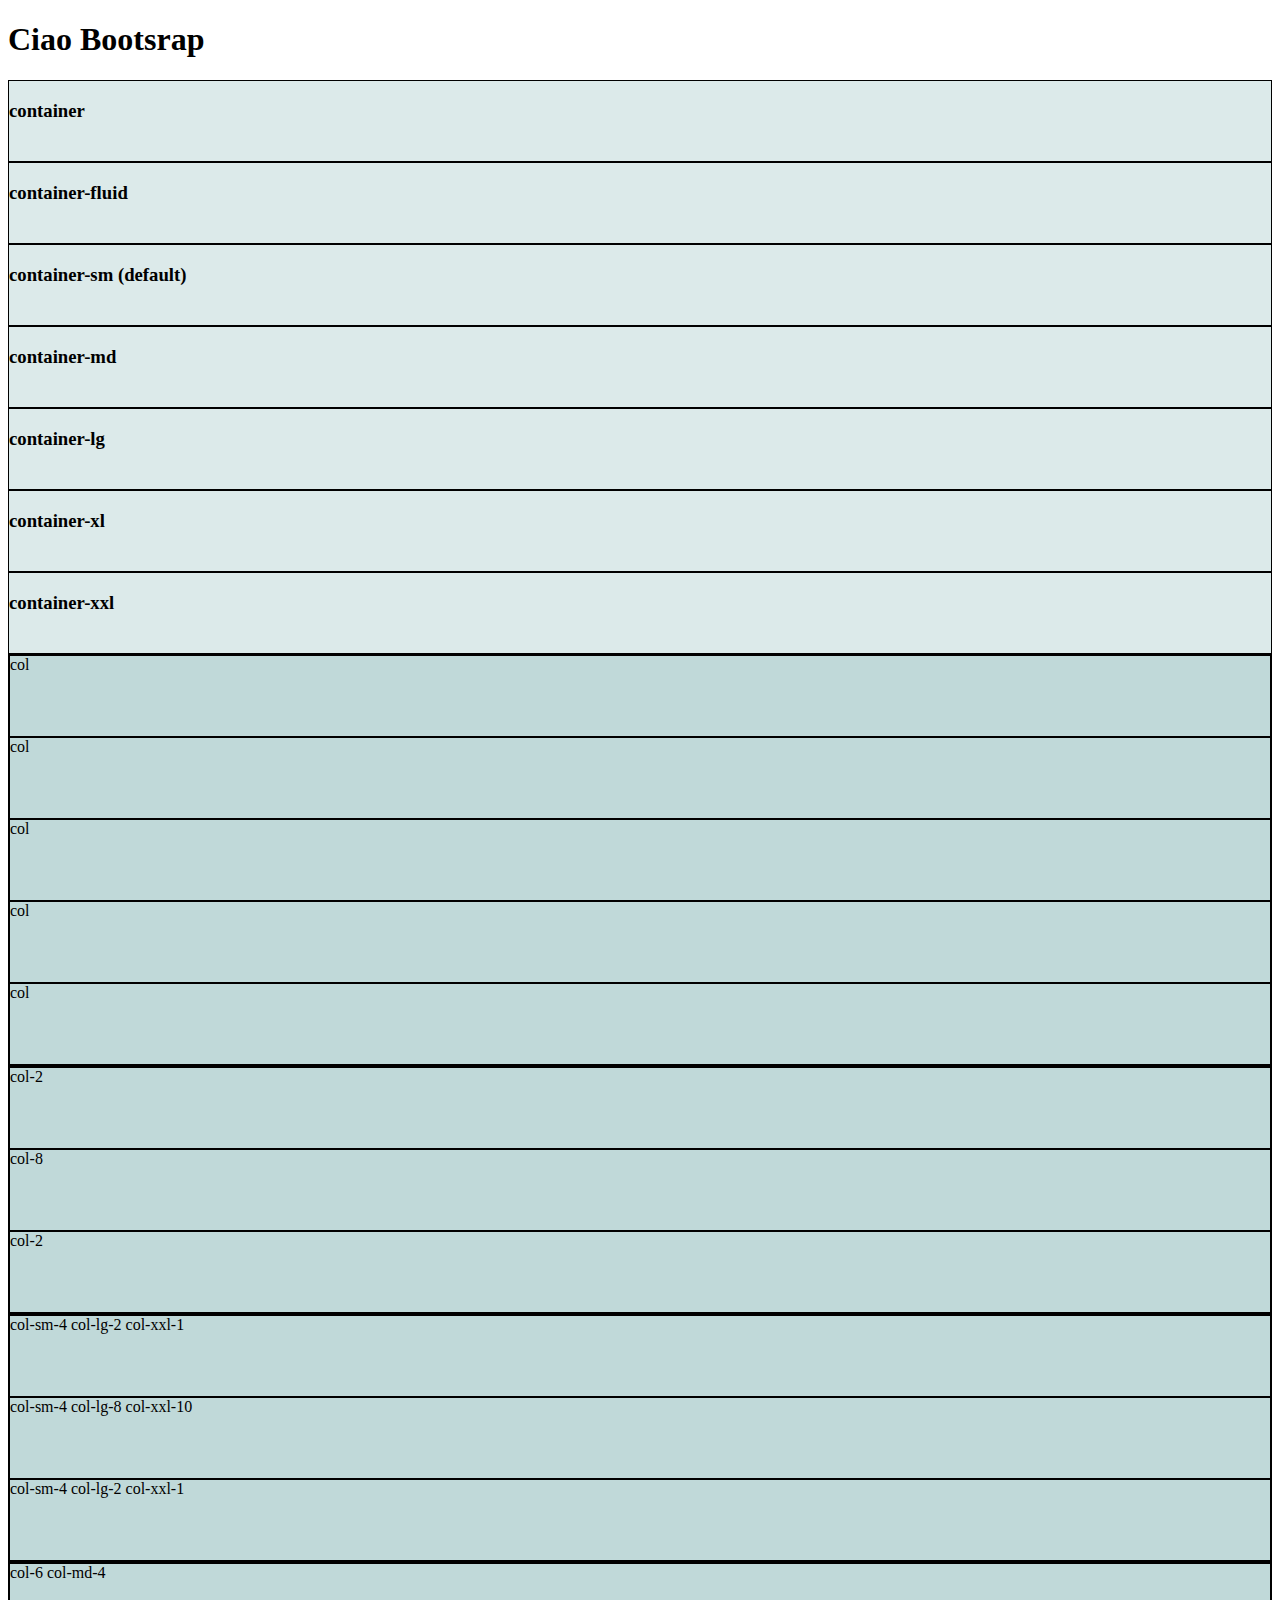
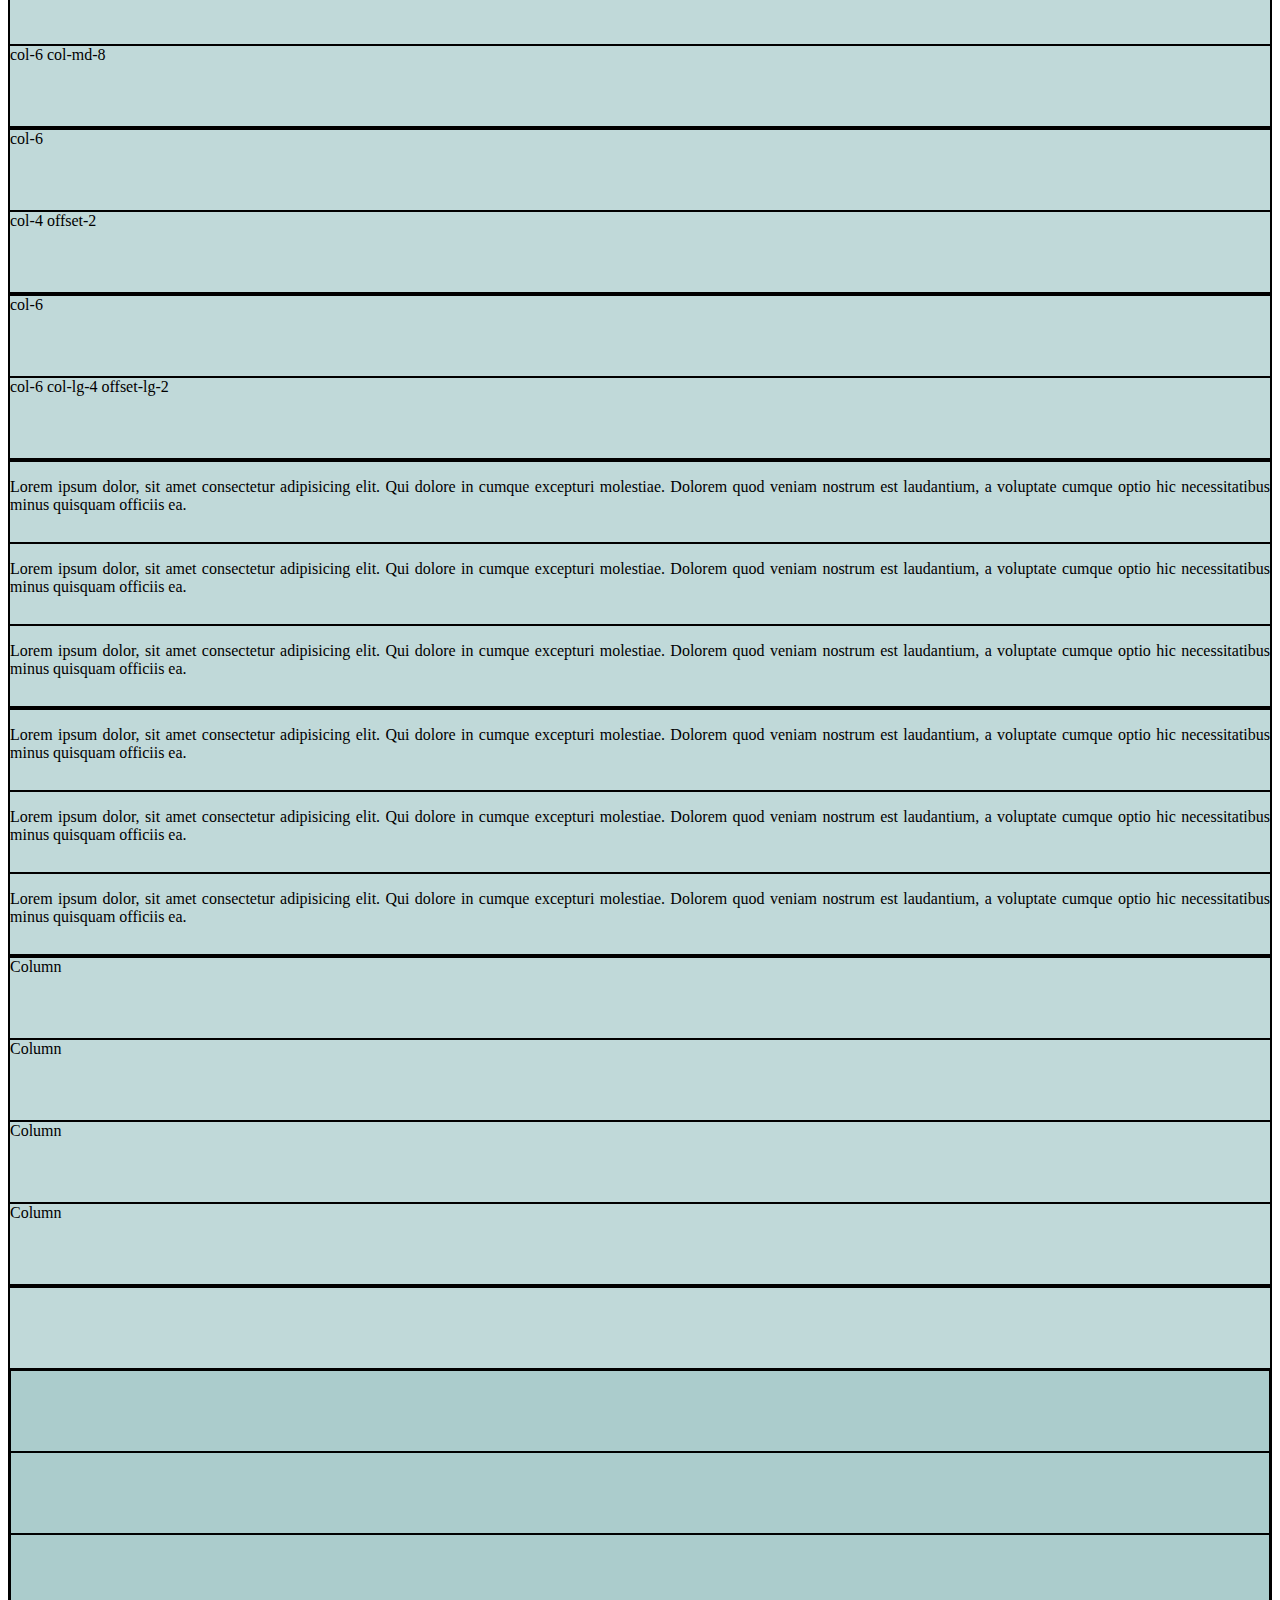
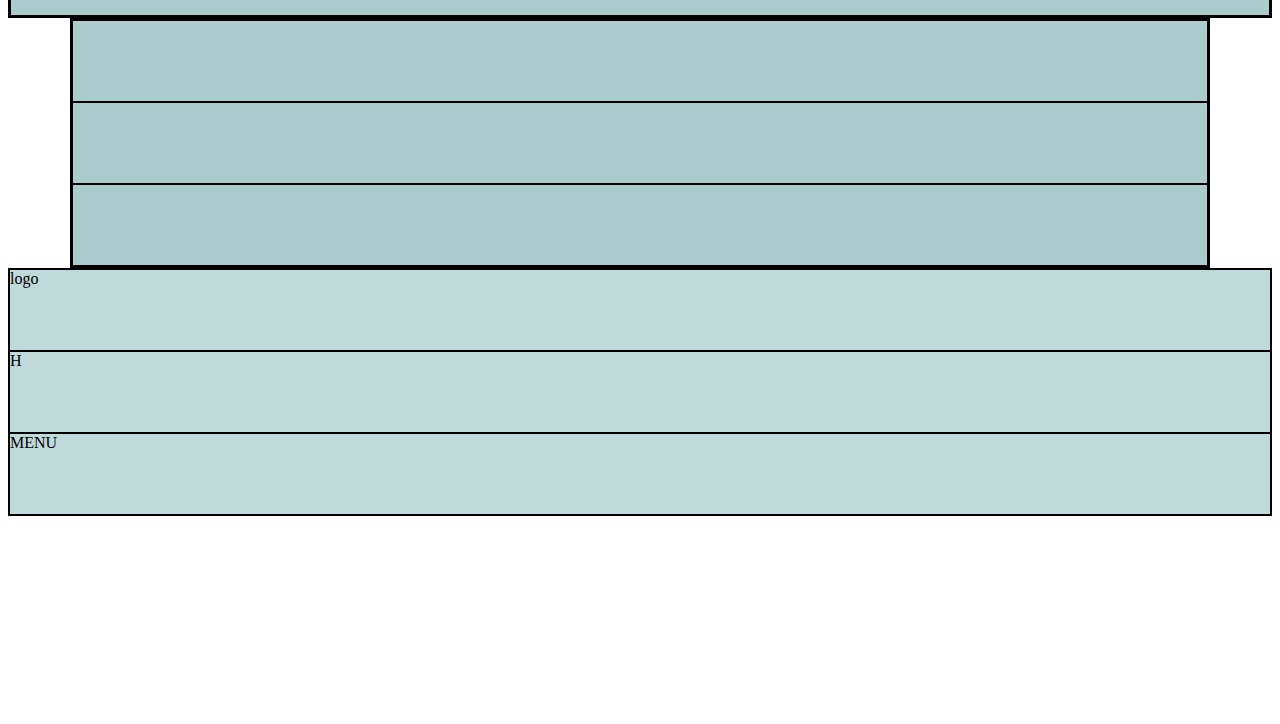
==== index.html @ 906d71a2 "bootstrap-griglia" ====
<!DOCTYPE html>
<html lang="en">
<head>
  <meta charset="UTF-8">
  <meta http-equiv="X-UA-Compatible" content="IE=edge">

  <!-- Bootstrap  -->
  <meta name="viewport" content="width=device-width, initial-scale=1.0"><link rel='stylesheet' href='https://cdnjs.cloudflare.com/ajax/libs/bootstrap/5.2.3/css/bootstrap.min.css' integrity='sha512-SbiR/eusphKoMVVXysTKG/7VseWii+Y3FdHrt0EpKgpToZeemhqHeZeLWLhJutz/2ut2Vw1uQEj2MbRF+TVBUA==' crossorigin='anonymous'/>

  <style>

    body{
      padding-bottom: 200px;
    }

    [class^='container'],[class^='col'],.sc-container{
      background-color:rgba(95, 158, 160, 0.22);
      border: 1px solid #000;
      min-height: 80px;
    }

    p{
      text-align: justify;
    }

    .sc-container{
      width: 90%;
      max-width: 1200px;
      margin: 0 auto;
    }

  </style>
 
  <title>Bootstrap</title>
</head>
<body>

  <h1>Ciao Bootsrap</h1>

  <div class="container my-3">
    <h3>container</h3>
  </div>
  <div class="container-fluid my-3">
    <h3>container-fluid</h3>
  </div>  
  <div class="container-sm my-3">
    <h3>container-sm (default)</h3>
  </div>
  <div class="container-md my-3">
    <h3>container-md</h3>
  </div>
  <div class="container-lg my-3">
    <h3>container-lg</h3>
  </div>
  <div class="container-xl my-3">
    <h3>container-xl</h3>
  </div>
  <div class="container-xxl my-3">
    <h3>container-xxl</h3>
  </div>
  
  <!-- numero di colonne elastico  -->
  <div class="container my-3">
    <div class="row">
      <div class="col">col</div>
      <div class="col">col</div>
      <div class="col">col</div>
      <div class="col">col</div>
      <div class="col">col</div>
    </div>
  </div>

  <!-- dimensione colonne fissata in tutte le risoluzioni  -->
  <div class="container my-3">
    <div class="row">
      <div class="col-2">col-2</div>
      <div class="col-8">col-8</div>
      <div class="col-2">col-2</div>
    </div>
  </div>

  <!-- dimensione colonne responsive  -->
  <div class="container my-3">
    <div class="row">
      <div class="col-sm-4 col-lg-2 col-xxl-1">col-sm-4 col-lg-2  col-xxl-1</div>
      <div class="col-sm-4 col-lg-8 col-xxl-10">col-sm-4 col-lg-8  col-xxl-10</div>
      <div class="col-sm-4 col-lg-2 col-xxl-1">col-sm-4 col-lg-2  col-xxl-1</div>
    </div>
  </div>

  <!-- dimensione colonne responsive con default non 100%  -->
  <div class="container my-3">
    <div class="row">
      <div class="col-6 col-md-4">col-6 col-md-4</div>
      <div class="col-6 col-md-8">col-6 col-md-8</div>
    </div>
  </div>

  <!-- offset fisso  -->
  <div class="container my-3">
    <div class="row">
      <div class="col-6">col-6</div>
      <div class="col-4 offset-2">col-4 offset-2</div>
    </div>
  </div>

  <!-- offset responsice  -->
  <div class="container my-3">
    <div class="row">
      <div class="col-6">col-6</div>
      <div class="col-6 col-lg-4 offset-lg-2">col-6 col-lg-4 offset-lg-2</div>
    </div>
  </div>

  <div class="container my-3">
    <div class="row">
      <div class="col-4">
        <p>Lorem ipsum dolor, sit amet consectetur adipisicing elit. Qui dolore in cumque excepturi molestiae. Dolorem quod veniam nostrum est laudantium, a voluptate cumque optio hic necessitatibus minus quisquam officiis ea.</p>
      </div>
      <div class="col-4">
        <p>Lorem ipsum dolor, sit amet consectetur adipisicing elit. Qui dolore in cumque excepturi molestiae. Dolorem quod veniam nostrum est laudantium, a voluptate cumque optio hic necessitatibus minus quisquam officiis ea.</p>
      </div>
      <div class="col-4">
        <p>Lorem ipsum dolor, sit amet consectetur adipisicing elit. Qui dolore in cumque excepturi molestiae. Dolorem quod veniam nostrum est laudantium, a voluptate cumque optio hic necessitatibus minus quisquam officiis ea.</p>
      </div>
    </div>
  </div>

  <!-- colonne senza padding  -->
  <div class="container my-3">
    <div class="row">
      <div class="col-4 p-0">
        <p>Lorem ipsum dolor, sit amet consectetur adipisicing elit. Qui dolore in cumque excepturi molestiae. Dolorem quod veniam nostrum est laudantium, a voluptate cumque optio hic necessitatibus minus quisquam officiis ea.</p>
      </div>
      <div class="col-4 p-0">
        <p>Lorem ipsum dolor, sit amet consectetur adipisicing elit. Qui dolore in cumque excepturi molestiae. Dolorem quod veniam nostrum est laudantium, a voluptate cumque optio hic necessitatibus minus quisquam officiis ea.</p>
      </div>
      <div class="col-4 p-0">
        <p>Lorem ipsum dolor, sit amet consectetur adipisicing elit. Qui dolore in cumque excepturi molestiae. Dolorem quod veniam nostrum est laudantium, a voluptate cumque optio hic necessitatibus minus quisquam officiis ea.</p>
      </div>
    </div>
  </div>

  <div class="container">
    <div class="row row-cols-2 row-cols-xl-4">
      <div class="col">Column</div>
      <div class="col">Column</div>
      <div class="col">Column</div>
      <div class="col">Column</div>
    </div>
  </div>

  <!-- nesting  -->
  <div class="container my-3">
    <div class="row">
      <div class="col-4"></div>
      <div class="col-8">
        <!-- greare una row all'interno di una col  -->
        <div class="row">
          <div class="col-4"></div>
          <div class="col-4"></div>
          <div class="col-4"></div>
        </div>
      </div>
    </div>
  </div>

  <!-- container custom  -->
  <div class="sc-container">
    <div class="container-fluid">
      <div class="row">
        <div class="col-2"></div>
        <div class="col-2"></div>
        <div class="col-8"></div>
      </div>
    </div>
  </div>

  <!-- gestione display in base alla risoluzione  -->
  <div class="container my-3">
    <div class="row">
      <div class="col-11 col-lg-6">logo</div>
      <div class="col-1 d-lg-none">H</div>
      <div class="col-6 d-none d-lg-block ">MENU</div>
    </div>
  </div>

</body>
</html>
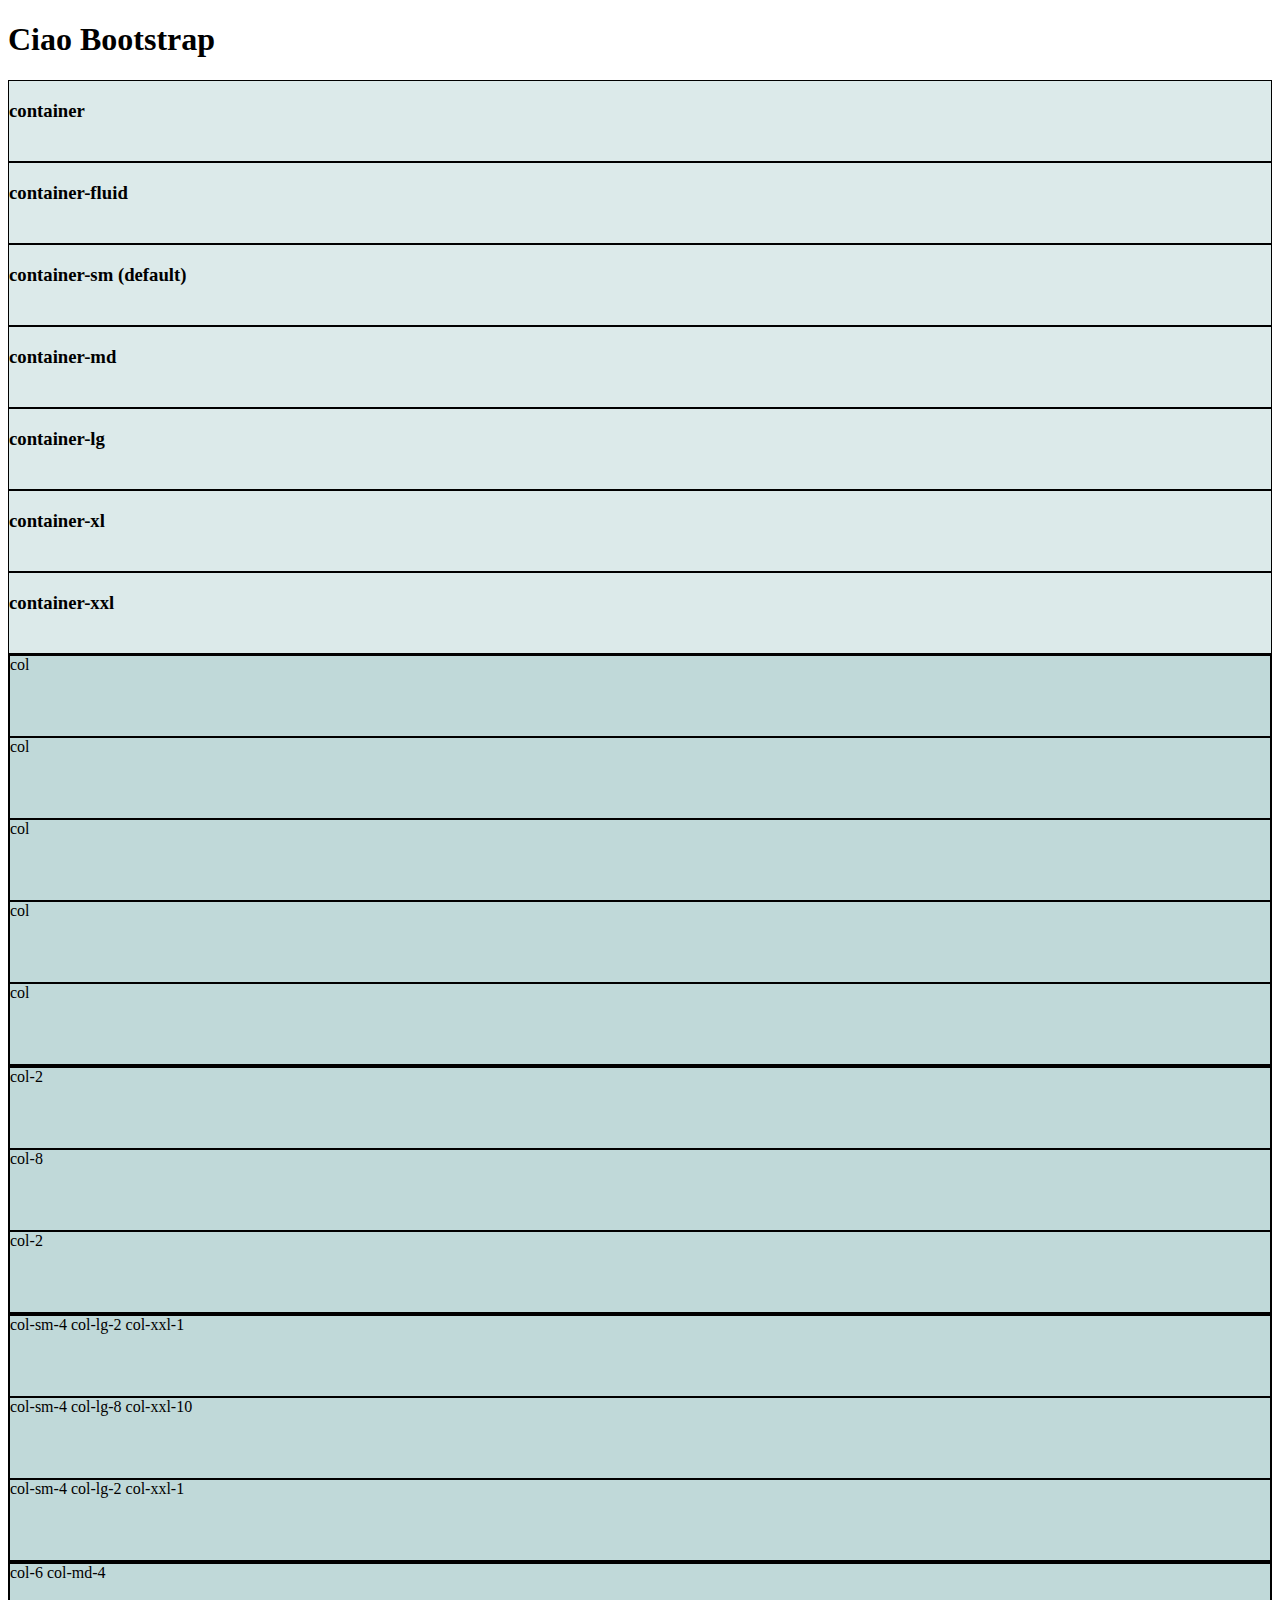
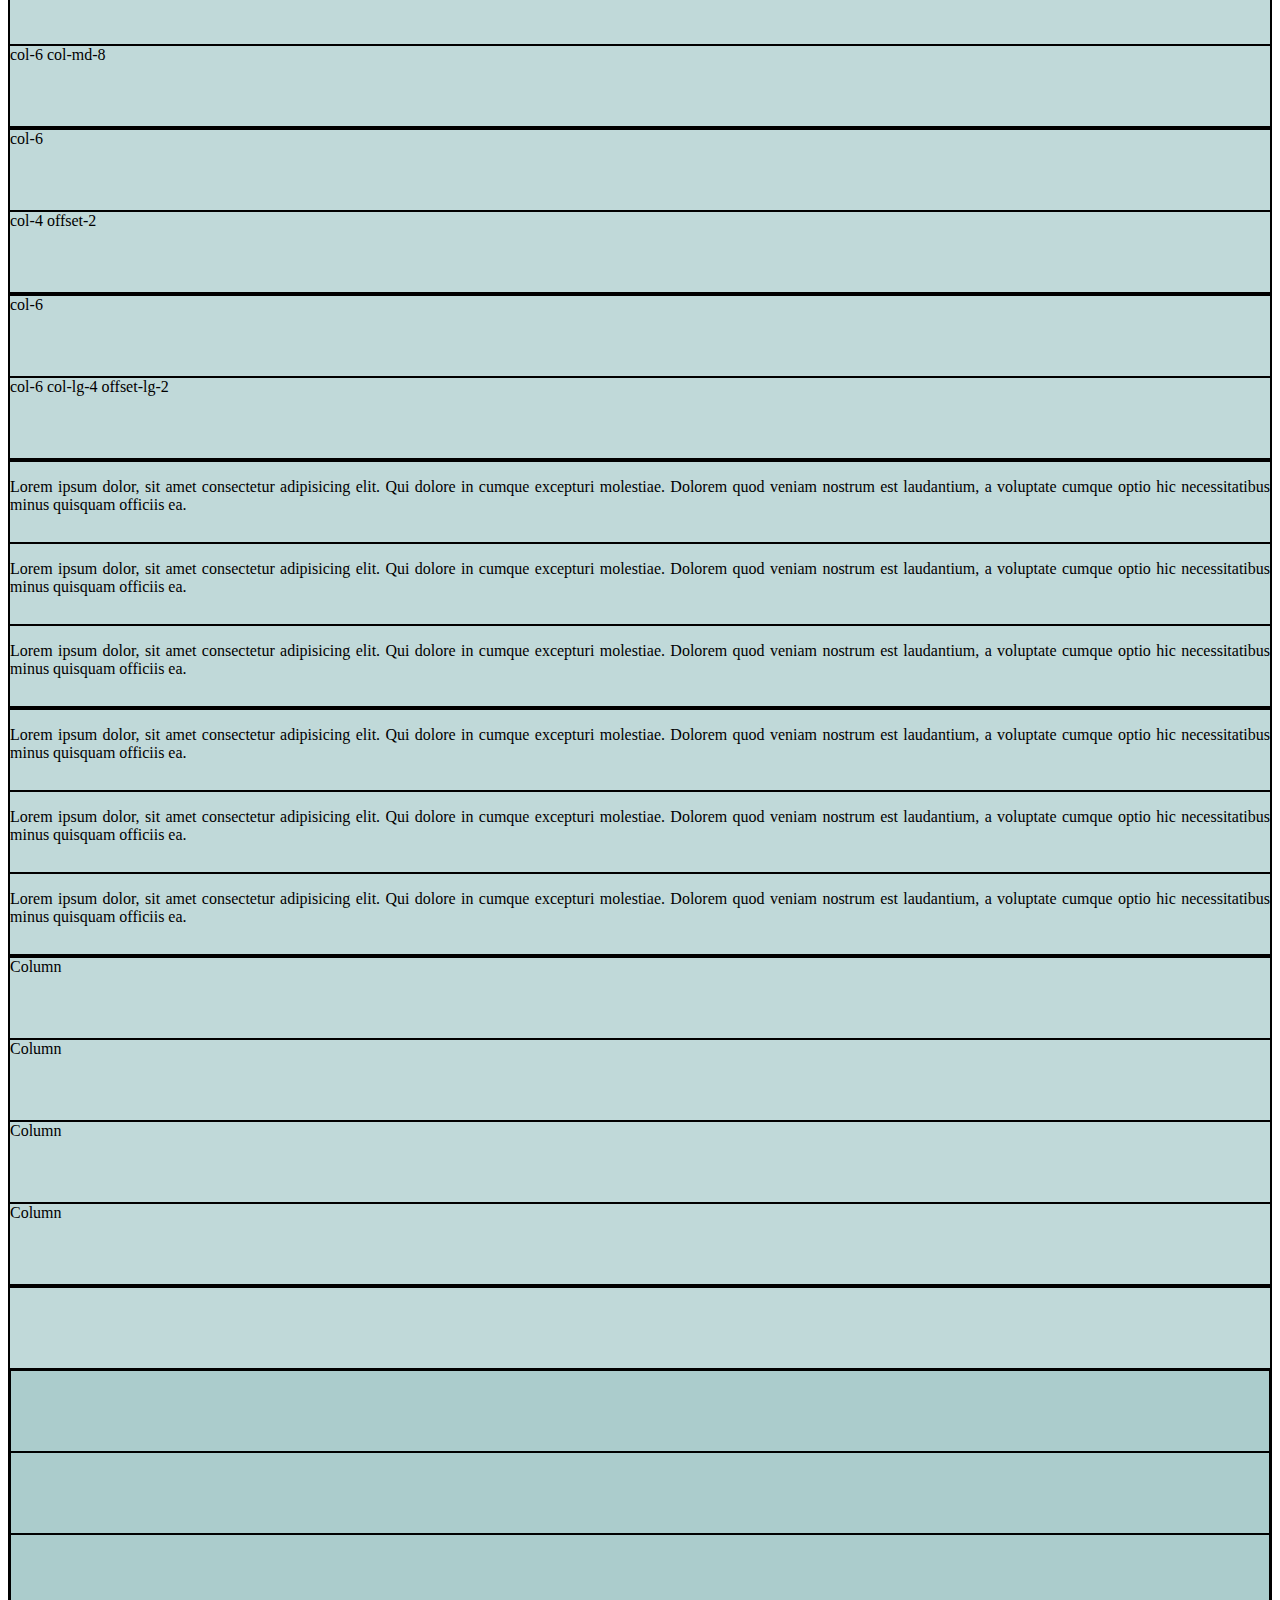
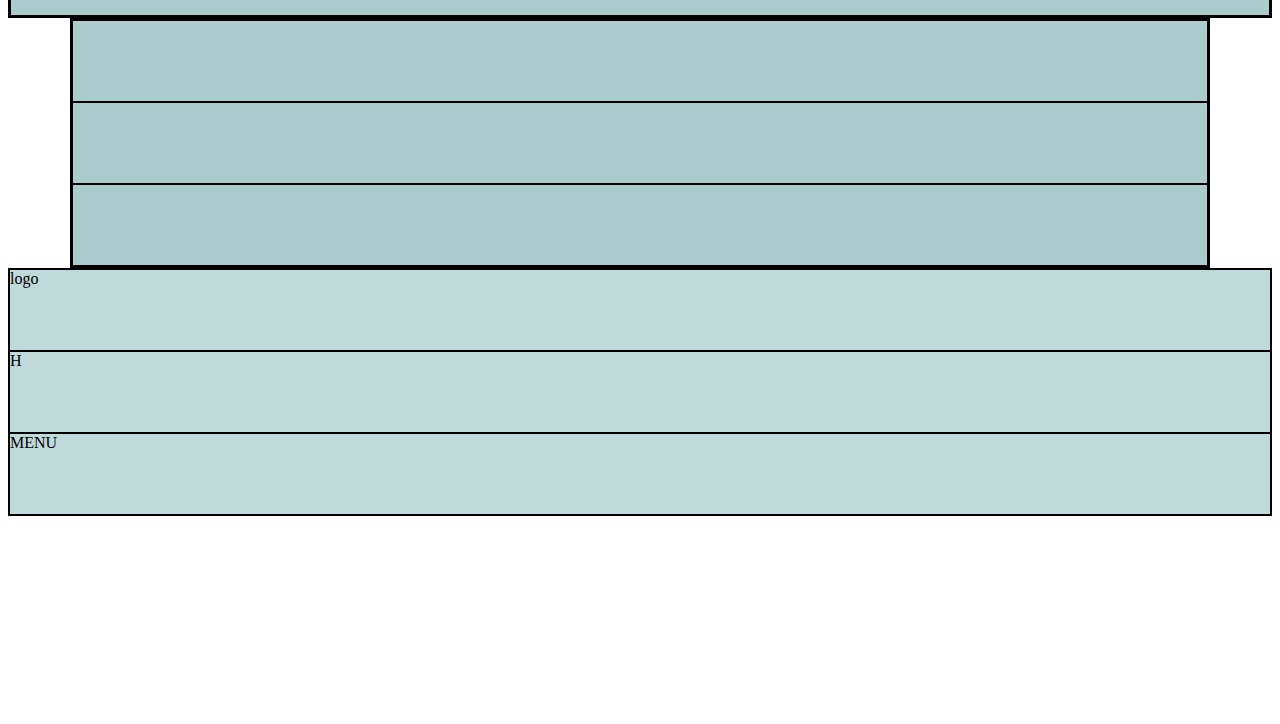
==== commit 6d3a126d: "componenti" ====
--- a/index.html
+++ b/index.html
@@ -35,7 +35,7 @@
 </head>
 <body>
 
-  <h1>Ciao Bootsrap</h1>
+  <h1>Ciao Bootstrap</h1>
 
   <div class="container my-3">
     <h3>container</h3>
@@ -184,6 +184,7 @@
       <div class="col-6 d-none d-lg-block ">MENU</div>
     </div>
   </div>
+  
 
 </body>
 </html>